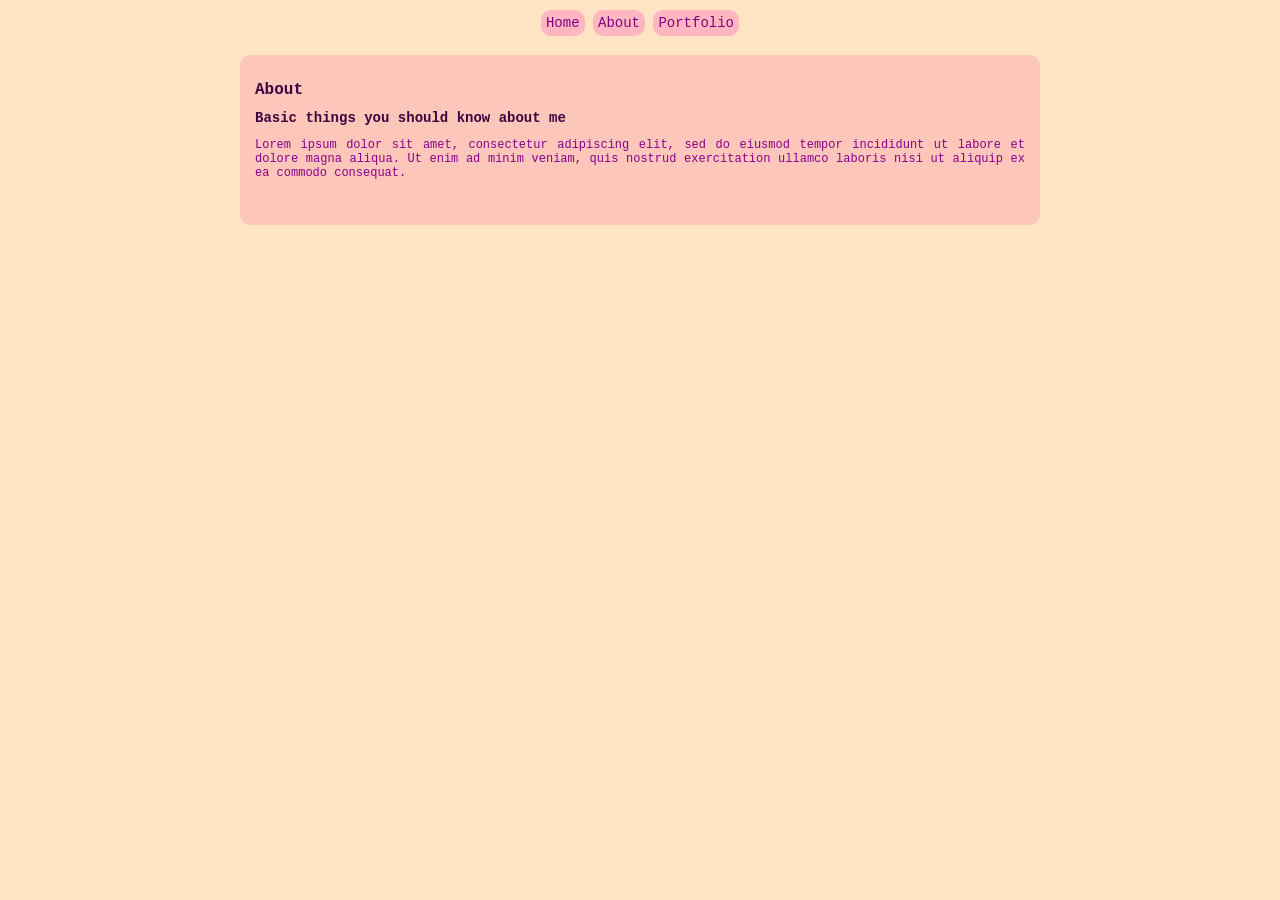
==== about.html @ 5a513335 "Edits to file" ====
<!DOCTYPE HTML>
<html lang="en">
    <head>
        <meta charset="UTF-8">
        <meta name="viewport" content="width=device-width, initial-scale=1.0">
        <title>Website</title>
        <!-- Link your CSS here -->
        <link rel="stylesheet" href="styles.css">
    </head>
    <body>
        <nav>
            <a href="index.html">Home</a>
            <a href="#" target="_blank">About</a>
            <a href="#" target="_blank">Portfolio</a>
        </nav>
        <div class="main">
        <h1>About</h1>
        <h2>Basic things you should know about me</h2>
        <p>Lorem ipsum dolor sit amet, consectetur adipiscing elit, sed do eiusmod tempor incididunt ut labore et dolore magna aliqua. 
        Ut enim ad minim veniam, quis nostrud exercitation ullamco laboris nisi ut aliquip ex ea commodo consequat.
        </p>
        <br>
        </div>
    </body>
</html>
---- styles.css ----
body {
background-color: bisque;
font-family: 'Courier New', Courier, monospace;
max-width: 800px;
margin: 0 auto;
}

nav {
    background-color: transparent;
    margin: 10px 0 auto;
    padding: 5px;
    text-align: center;
    font-size: 14px;
    max-width: 800px;
    height: 25px;    
}

nav a {
    background-color: lightpink;
    text-decoration: none;
    padding: 5px;
    border-radius: 10px;
}

nav a:link {
    color: purple;
}

nav a:hover {
    color: blueviolet;
    border-radius: 10px;
}

.main {
    background-color: #FCC6BB;
    margin:auto;
    margin-top: 10px;
    padding: 15px;
    text-align: justify;
    border-radius: 10px;
}

p {
    color: darkmagenta;
    font-size: 12px;
}

h1, h2 {
    color: rgb(63, 3, 63);
}

h1 {
    font-size: 16px;
}

h2 {
    font-size: 14px;
}
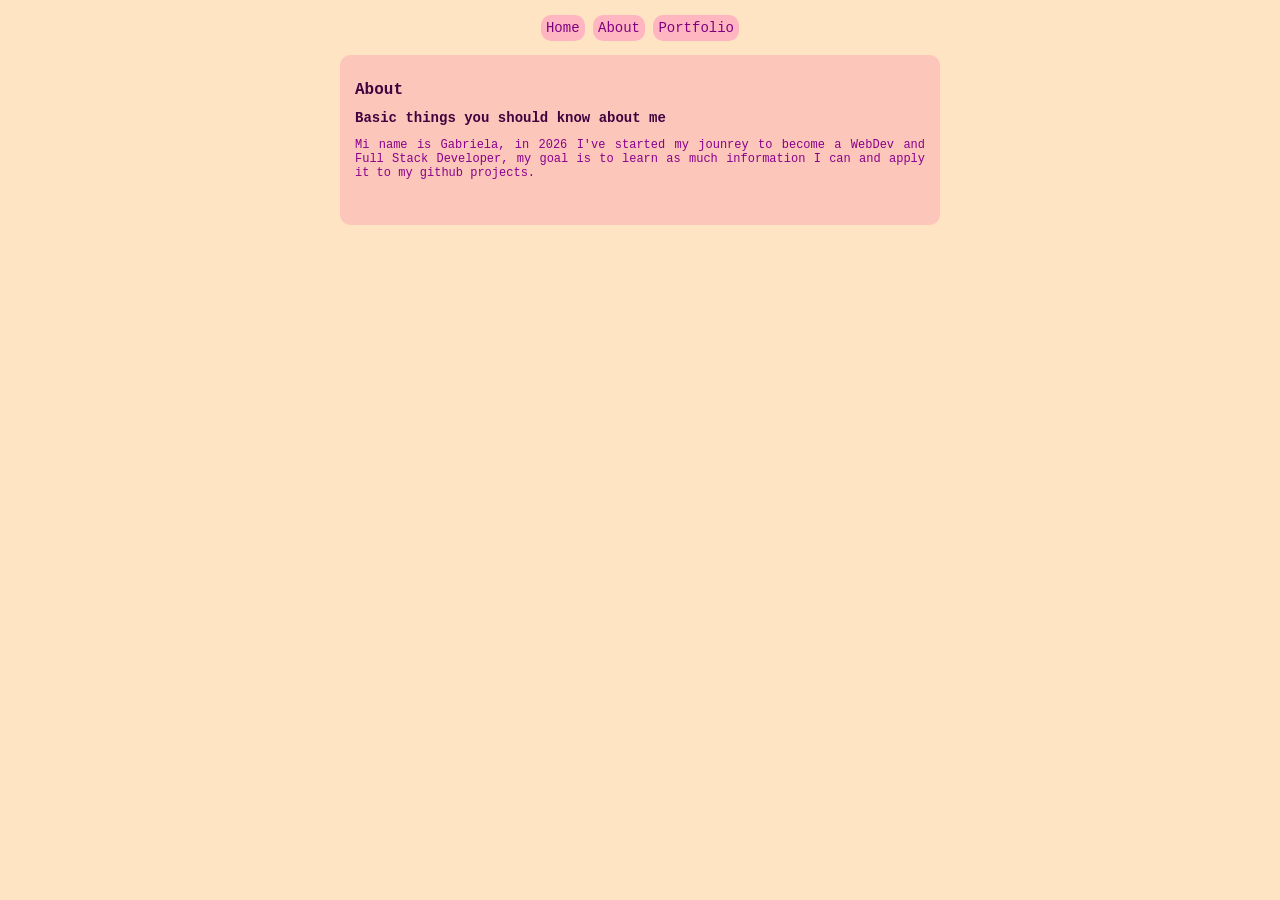
==== commit 2575f180: "Edits to main <p> section" ====
--- a/about.html
+++ b/about.html
@@ -16,8 +16,7 @@
         <div class="main">
         <h1>About</h1>
         <h2>Basic things you should know about me</h2>
-        <p>Lorem ipsum dolor sit amet, consectetur adipiscing elit, sed do eiusmod tempor incididunt ut labore et dolore magna aliqua. 
-        Ut enim ad minim veniam, quis nostrud exercitation ullamco laboris nisi ut aliquip ex ea commodo consequat.
+        <p>Mi name is Gabriela, in 2026 I've started my jounrey to become a WebDev and Full Stack Developer, my goal is to learn as much information I can and apply it to my github projects. 
         </p>
         <br>
         </div>
--- a/styles.css
+++ b/styles.css
@@ -1,7 +1,7 @@
 body {
 background-color: bisque;
 font-family: 'Courier New', Courier, monospace;
-max-width: 800px;
+max-width: 600px;
 margin: 0 auto;
 }
 
@@ -12,14 +12,16 @@
     text-align: center;
     font-size: 14px;
     max-width: 800px;
-    height: 25px;    
+    height: 25px;   
 }
 
 nav a {
     background-color: lightpink;
+    display: inline-block;
     text-decoration: none;
     padding: 5px;
     border-radius: 10px;
+    -webkit-transform: scale(1.0);
 }
 
 nav a:link {
@@ -29,6 +31,7 @@
 nav a:hover {
     color: blueviolet;
     border-radius: 10px;
+    -webkit-transform: scale(1.1);
 }
 
 .main {
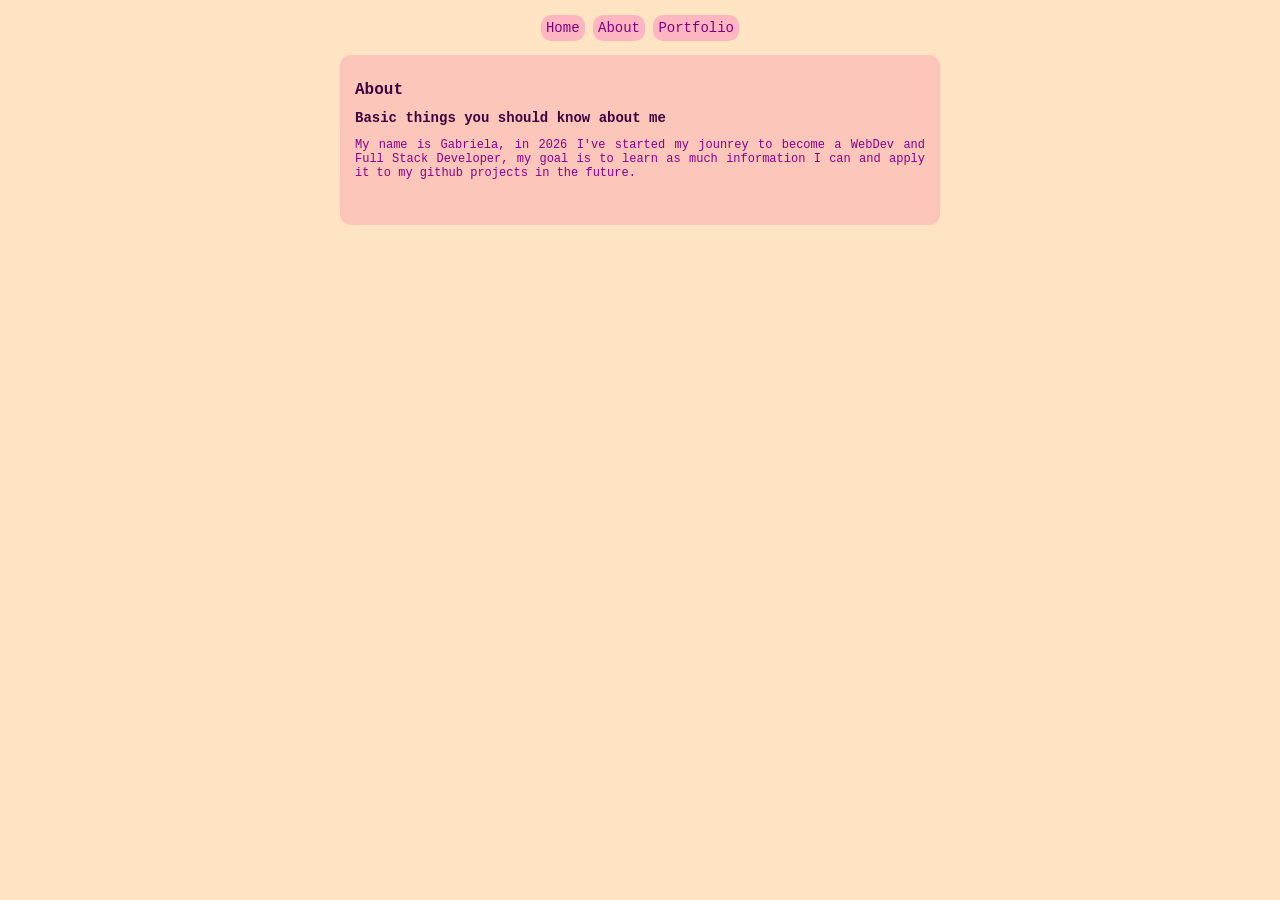
==== commit 9d6bdfb1: "Edits to main <p> section" ====
--- a/about.html
+++ b/about.html
@@ -16,7 +16,7 @@
         <div class="main">
         <h1>About</h1>
         <h2>Basic things you should know about me</h2>
-        <p>Mi name is Gabriela, in 2026 I've started my jounrey to become a WebDev and Full Stack Developer, my goal is to learn as much information I can and apply it to my github projects. 
+        <p>My name is Gabriela, in 2026 I've started my jounrey to become a WebDev and Full Stack Developer, my goal is to learn as much information I can and apply it to my github projects in the future.
         </p>
         <br>
         </div>
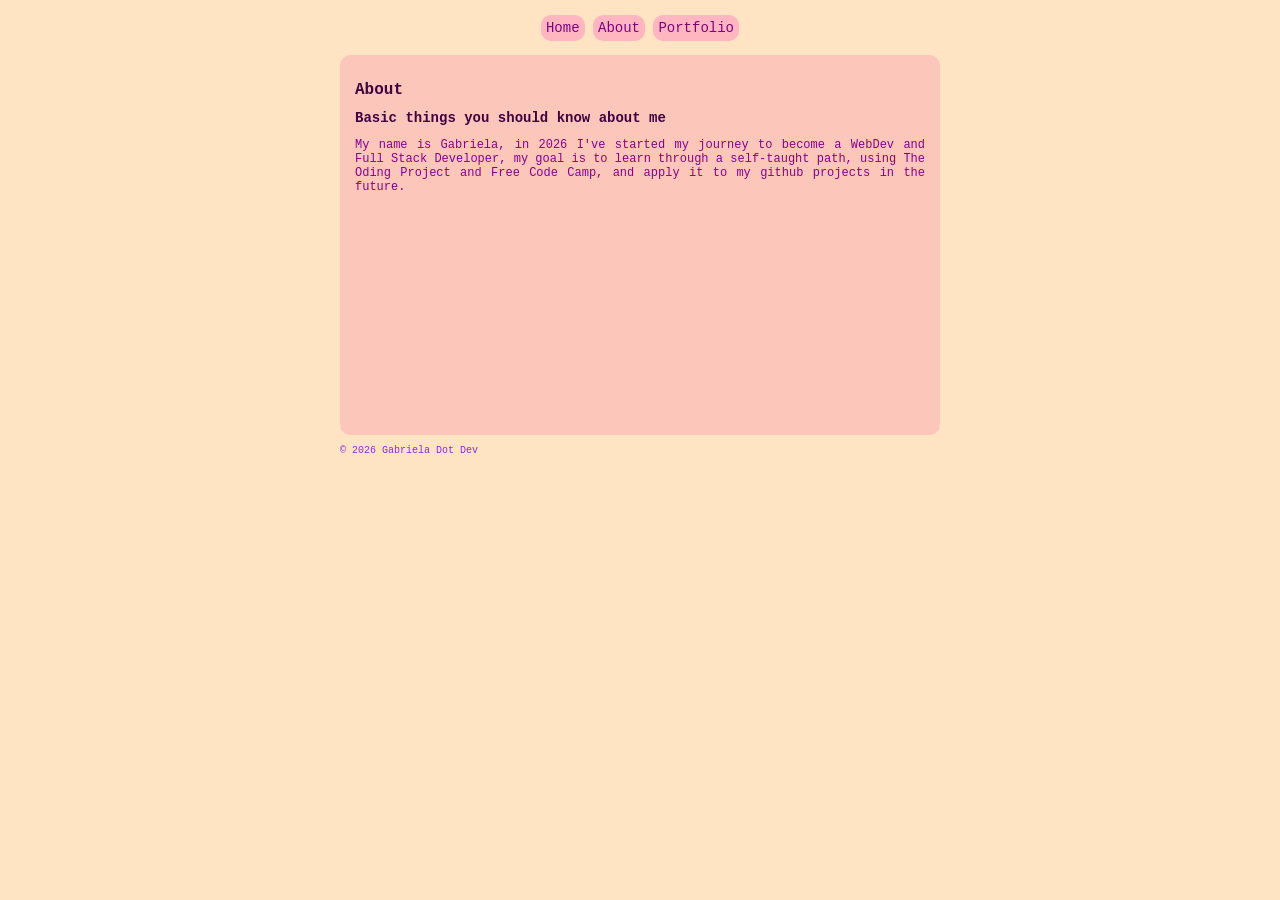
==== commit 97212451: "Edits to main <p> in About.html and index.html, adding footer in styles.css" ====
--- a/about.html
+++ b/about.html
@@ -16,9 +16,12 @@
         <div class="main">
         <h1>About</h1>
         <h2>Basic things you should know about me</h2>
-        <p>My name is Gabriela, in 2026 I've started my jounrey to become a WebDev and Full Stack Developer, my goal is to learn as much information I can and apply it to my github projects in the future.
+        <p>My name is Gabriela, in 2026 I've started my journey to become a WebDev and Full Stack Developer, my goal is to learn through a self-taught path, using The Oding Project and Free Code Camp, and apply it to my github projects in the future.
         </p>
         <br>
         </div>
+        <div class="footer">
+            <p>© 2026 Gabriela Dot Dev</p>
+        </div>
     </body>
 </html>
--- a/styles.css
+++ b/styles.css
@@ -36,6 +36,7 @@
 
 .main {
     background-color: #FCC6BB;
+    min-height: 350px;
     margin:auto;
     margin-top: 10px;
     padding: 15px;
@@ -59,3 +60,8 @@
 h2 {
     font-size: 14px;
 }
+
+.footer p {
+    font-size: 10px;
+    color: blueviolet;
+}
